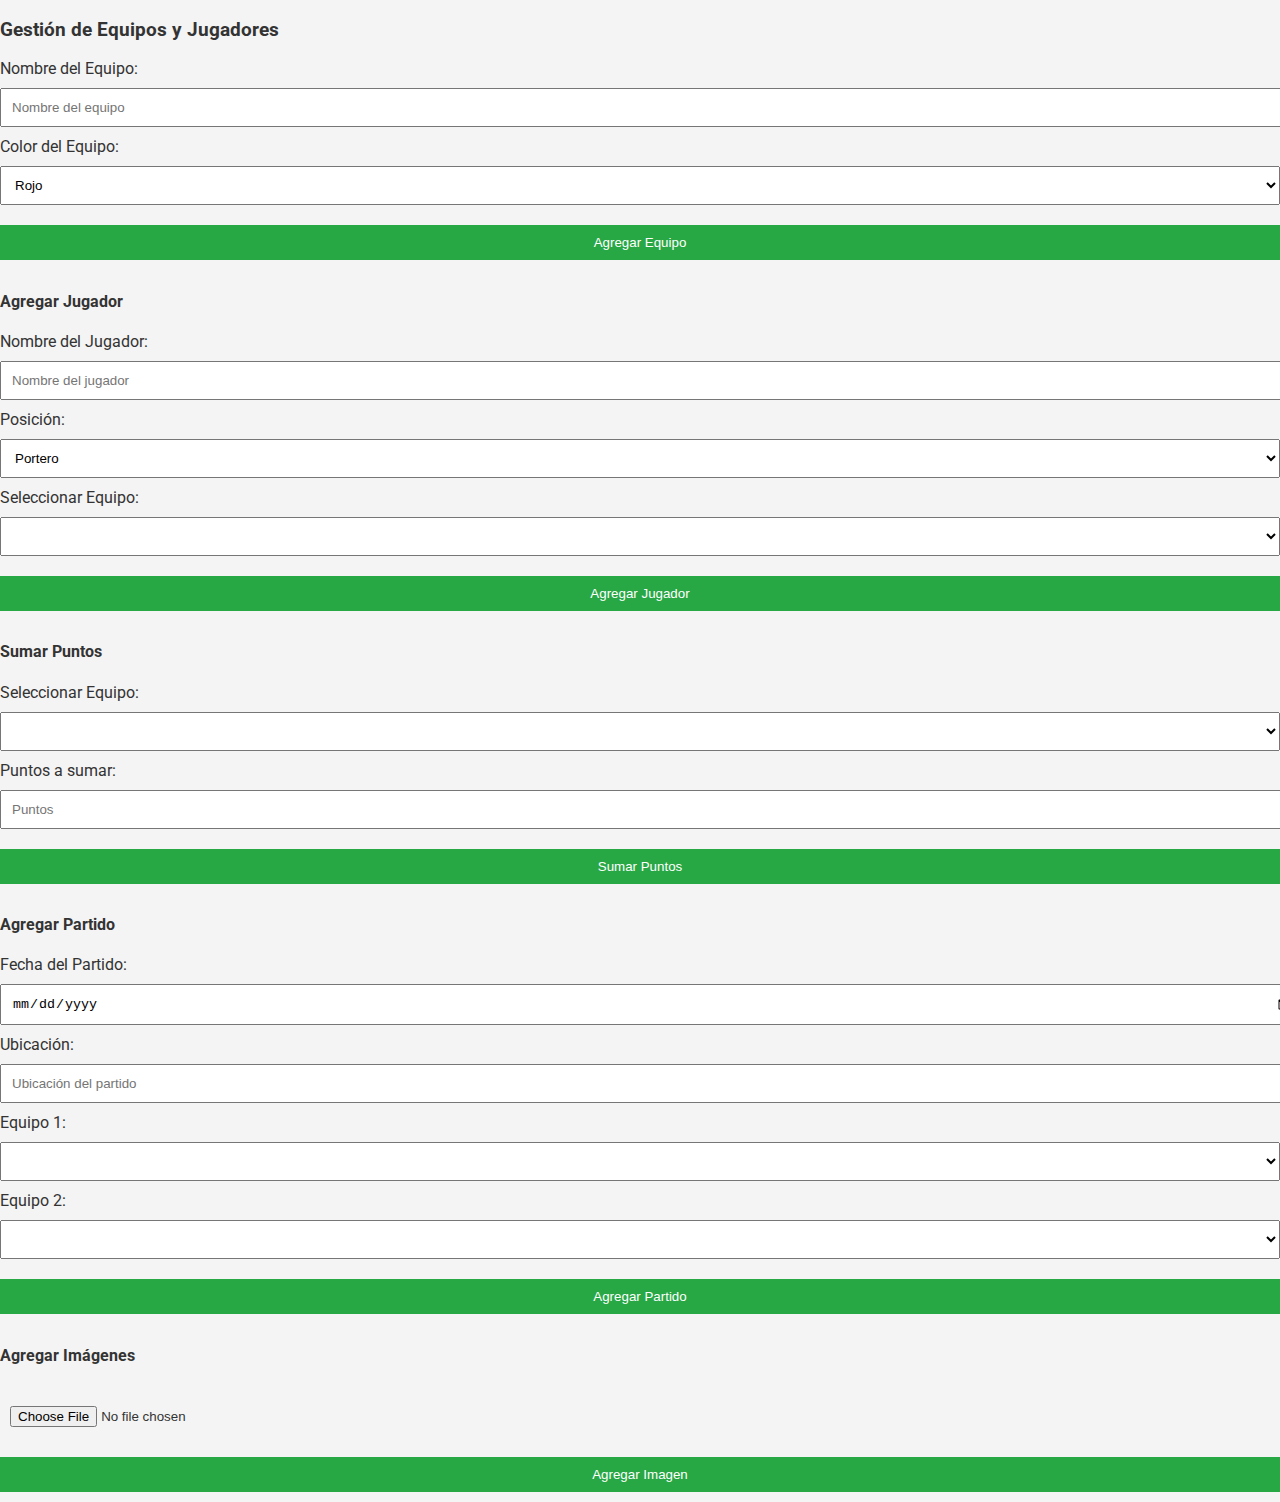
==== gestion.html @ 2941fc6e "Add files via upload" ====
<!DOCTYPE html>
<html lang="es">
<head>
    <meta charset="UTF-8">
    <meta name="viewport" content="width=device-width, initial-scale=1.0">
    <link rel="stylesheet" href="styles.css">
    <link href="https://fonts.googleapis.com/css2?family=Roboto:wght@400;700&display=swap" rel="stylesheet">
    <title>Gestión de Torneo</title>
</head>
<body>

    <div id="gestion">
        <h3>Gestión de Equipos y Jugadores</h3>
        <!-- Formulario para agregar equipo -->
        <label for="teamName">Nombre del Equipo:</label>
        <input type="text" id="teamName" placeholder="Nombre del equipo">
        <label for="teamColor">Color del Equipo:</label>
        <select id="teamColor">
            <option value="#FF5733">Rojo</option>
            <option value="#28A745">Verde</option>
            <option value="#007BFF">Azul</option>
            <option value="#FFC107">Amarillo</option>
            <option value="#FF851B">Naranja</option>
        </select>
        <button class="btn" onclick="addTeam()">Agregar Equipo</button>

        <!-- Formulario para agregar jugador -->
        <h4>Agregar Jugador</h4>
        <label for="playerName">Nombre del Jugador:</label>
        <input type="text" id="playerName" placeholder="Nombre del jugador">
        <label for="playerPosition">Posición:</label>
        <select id="playerPosition">
            <option value="portero">Portero</option>
            <option value="defensa">Defensa</option>
            <option value="medio">Medio</option>
            <option value="delantero">Delantero</option>
        </select>
        <label for="playerTeam">Seleccionar Equipo:</label>
        <select id="playerTeam"></select>
        <button class="btn" onclick="addPlayer()">Agregar Jugador</button>

        <!-- Sección para sumar puntos -->
        <h4>Sumar Puntos</h4>
        <label for="pointsTeam">Seleccionar Equipo:</label>
        <select id="pointsTeam"></select>
        <label for="pointsInput">Puntos a sumar:</label>
        <input type="number" id="pointsInput" placeholder="Puntos">
        <button class="btn" onclick="addPoints()">Sumar Puntos</button>

        <!-- Sección para agregar partidos -->
        <h4>Agregar Partido</h4>
        <label for="matchDate">Fecha del Partido:</label>
        <input type="date" id="matchDate">
        <label for="matchLocation">Ubicación:</label>
        <input type="text" id="matchLocation" placeholder="Ubicación del partido">
        <label for="teamOne">Equipo 1:</label>
        <select id="teamOne"></select>
        <label for="teamTwo">Equipo 2:</label>
        <select id="teamTwo"></select>
        <button class="btn" onclick="addMatch()">Agregar Partido</button>

        <!-- Sección para agregar imágenes -->
        <h4>Agregar Imágenes</h4>
        <input type="file" id="imageInput" accept="image/*">
        <button class="btn" onclick="addImage()">Agregar Imagen</button>
    </div>

    <script src="script.js"></script>
</body>
</html>
---- styles.css ----
body {
    font-family: 'Roboto', sans-serif;
    background-color: #f4f4f4;
    color: #333;
    margin: 0;
    padding: 0;
}

h2, h3, h4 {
    color: #333;
}

.tabs {
    display: flex;
    justify-content: space-around;
    background-color: #007BFF;
    padding: 10px;
}

.tablinks {
    background-color: #007BFF;
    color: white;
    border: none;
    padding: 10px;
    cursor: pointer;
}

.tabcontent {
    display: none;
    padding: 20px;
}

input, select, button {
    margin: 10px 0;
    padding: 10px;
    width: 100%;
}

button {
    background-color: #28A745;
    color: white;
    border: none;
    cursor: pointer;
}

button:hover {
    background-color: #218838;
}

table {
    width: 100%;
    margin-top: 20px;
    border-collapse: collapse;
}

table, th, td {
    border: 1px solid #ccc;
    padding: 10px;
}

thead {
    background-color: #f9f9f9;
}

#photoGallery img {
    width: 100px;
    margin: 10px;
}
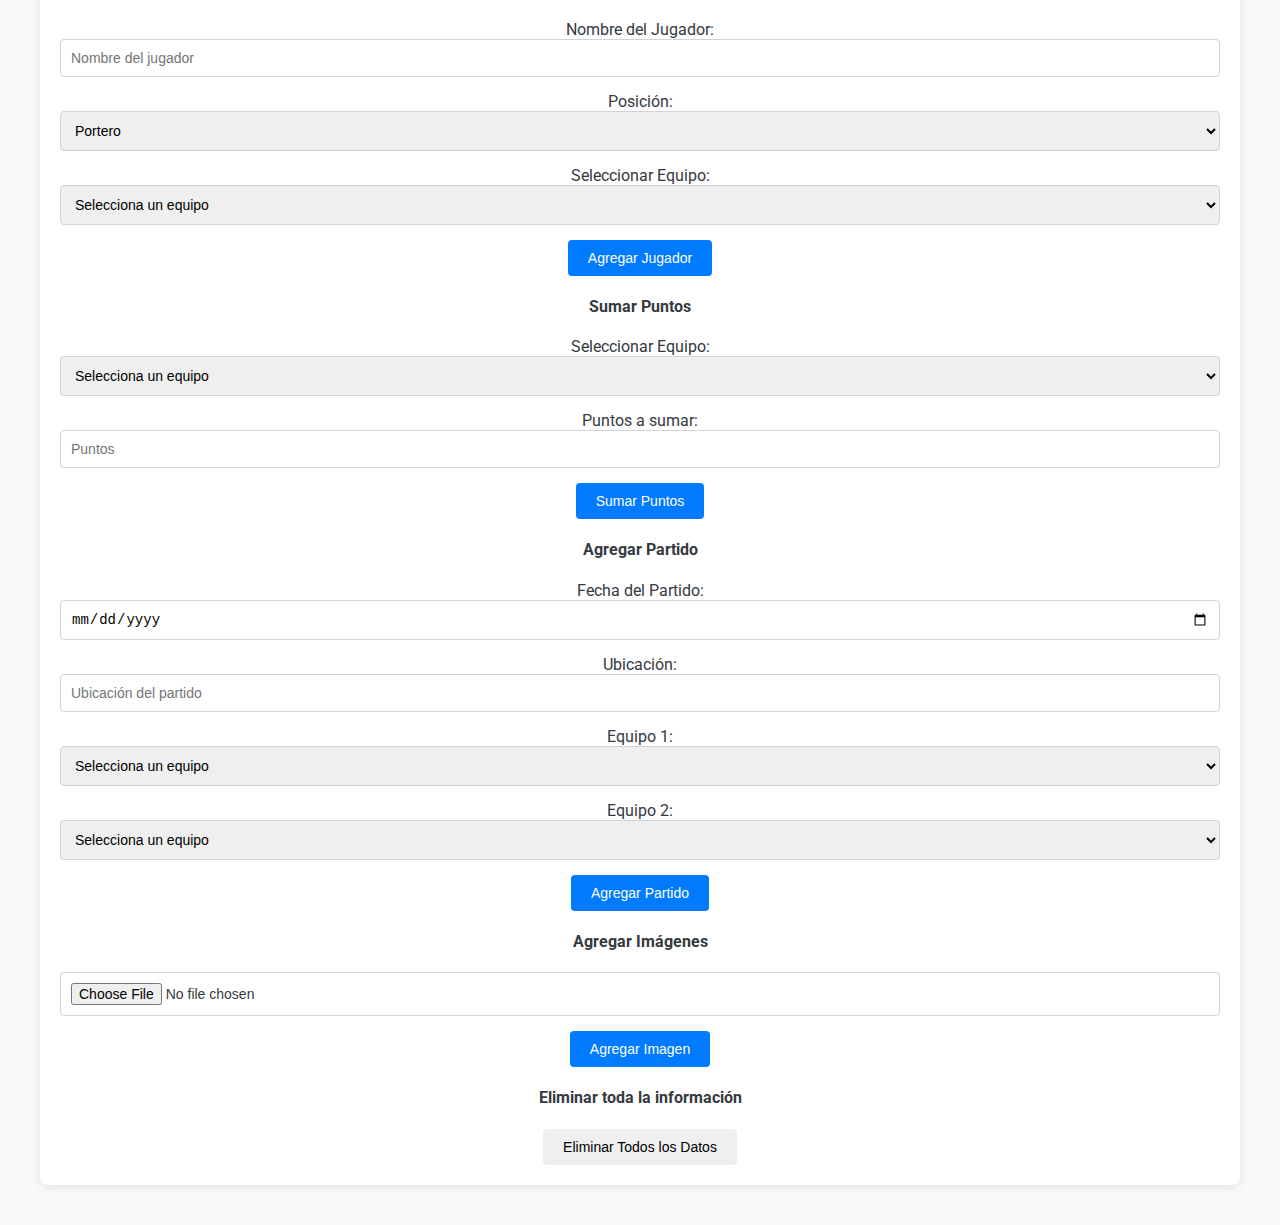
==== commit 3a0ce098: "Add files via upload" ====
--- a/gestion.html
+++ b/gestion.html
@@ -3,68 +3,222 @@
 <head>
     <meta charset="UTF-8">
     <meta name="viewport" content="width=device-width, initial-scale=1.0">
+    <meta name="description" content="Gestión de equipos y jugadores para torneo de fútbol.">
+    <meta name="keywords" content="fútbol, torneo, equipos, jugadores, puntos">
+    <meta name="author" content="Tu Nombre">
     <link rel="stylesheet" href="styles.css">
-    <link href="https://fonts.googleapis.com/css2?family=Roboto:wght@400;700&display=swap" rel="stylesheet">
+    <link href="https://fonts.googleapis.com/css2?family=Roboto:wght@400;500;700&display=swap" rel="stylesheet">
     <title>Gestión de Torneo</title>
 </head>
 <body>
-
-    <div id="gestion">
-        <h3>Gestión de Equipos y Jugadores</h3>
-        <!-- Formulario para agregar equipo -->
-        <label for="teamName">Nombre del Equipo:</label>
-        <input type="text" id="teamName" placeholder="Nombre del equipo">
-        <label for="teamColor">Color del Equipo:</label>
-        <select id="teamColor">
-            <option value="#FF5733">Rojo</option>
-            <option value="#28A745">Verde</option>
-            <option value="#007BFF">Azul</option>
-            <option value="#FFC107">Amarillo</option>
-            <option value="#FF851B">Naranja</option>
-        </select>
-        <button class="btn" onclick="addTeam()">Agregar Equipo</button>
-
-        <!-- Formulario para agregar jugador -->
-        <h4>Agregar Jugador</h4>
-        <label for="playerName">Nombre del Jugador:</label>
-        <input type="text" id="playerName" placeholder="Nombre del jugador">
-        <label for="playerPosition">Posición:</label>
-        <select id="playerPosition">
-            <option value="portero">Portero</option>
-            <option value="defensa">Defensa</option>
-            <option value="medio">Medio</option>
-            <option value="delantero">Delantero</option>
-        </select>
-        <label for="playerTeam">Seleccionar Equipo:</label>
-        <select id="playerTeam"></select>
-        <button class="btn" onclick="addPlayer()">Agregar Jugador</button>
-
-        <!-- Sección para sumar puntos -->
-        <h4>Sumar Puntos</h4>
-        <label for="pointsTeam">Seleccionar Equipo:</label>
-        <select id="pointsTeam"></select>
-        <label for="pointsInput">Puntos a sumar:</label>
-        <input type="number" id="pointsInput" placeholder="Puntos">
-        <button class="btn" onclick="addPoints()">Sumar Puntos</button>
-
-        <!-- Sección para agregar partidos -->
-        <h4>Agregar Partido</h4>
-        <label for="matchDate">Fecha del Partido:</label>
-        <input type="date" id="matchDate">
-        <label for="matchLocation">Ubicación:</label>
-        <input type="text" id="matchLocation" placeholder="Ubicación del partido">
-        <label for="teamOne">Equipo 1:</label>
-        <select id="teamOne"></select>
-        <label for="teamTwo">Equipo 2:</label>
-        <select id="teamTwo"></select>
-        <button class="btn" onclick="addMatch()">Agregar Partido</button>
-
-        <!-- Sección para agregar imágenes -->
-        <h4>Agregar Imágenes</h4>
-        <input type="file" id="imageInput" accept="image/*">
-        <button class="btn" onclick="addImage()">Agregar Imagen</button>
+    <div class="container">
+        <div id="gestion" class="auth-box">
+            <h3>Gestión de Equipos y Jugadores</h3>
+
+            <!-- Formulario para agregar equipo -->
+            <label for="teamName">Nombre del Equipo:</label>
+            <input type="text" id="teamName" class="input-field" placeholder="Nombre del equipo">
+            <label for="teamColor">Color del Equipo:</label>
+            <select id="teamColor" class="input-field">
+                <option value="#FF5733">Rojo</option>
+                <option value="#28A745">Verde</option>
+                <option value="#007BFF">Azul</option>
+                <option value="#FFC107">Amarillo</option>
+                <option value="#FF851B">Naranja</option>
+            </select>
+            <button class="btn btn-primary" onclick="addTeam()">Agregar Equipo</button>
+
+            <!-- Formulario para agregar jugador -->
+            <h4>Agregar Jugador</h4>
+            <label for="playerName">Nombre del Jugador:</label>
+            <input type="text" id="playerName" class="input-field" placeholder="Nombre del jugador">
+            <label for="playerPosition">Posición:</label>
+            <select id="playerPosition" class="input-field">
+                <option value="portero">Portero</option>
+                <option value="defensa">Defensa</option>
+                <option value="medio">Medio</option>
+                <option value="delantero">Delantero</option>
+            </select>
+            <label for="playerTeam">Seleccionar Equipo:</label>
+            <select id="playerTeam" class="input-field"></select>
+            <button class="btn btn-primary" onclick="addPlayer()">Agregar Jugador</button>
+
+            <!-- Sección para sumar puntos -->
+            <h4>Sumar Puntos</h4>
+            <label for="pointsTeam">Seleccionar Equipo:</label>
+            <select id="pointsTeam" class="input-field"></select>
+            <label for="pointsInput">Puntos a sumar:</label>
+            <input type="number" id="pointsInput" class="input-field" placeholder="Puntos">
+            <button class="btn btn-primary" onclick="addPoints()">Sumar Puntos</button>
+
+            <!-- Sección para agregar partidos -->
+            <h4>Agregar Partido</h4>
+            <label for="matchDate">Fecha del Partido:</label>
+            <input type="date" id="matchDate" class="input-field">
+            <label for="matchLocation">Ubicación:</label>
+            <input type="text" id="matchLocation" class="input-field" placeholder="Ubicación del partido">
+            <label for="teamOne">Equipo 1:</label>
+            <select id="teamOne" class="input-field"></select>
+            <label for="teamTwo">Equipo 2:</label>
+            <select id="teamTwo" class="input-field"></select>
+            <button class="btn btn-primary" onclick="addMatch()">Agregar Partido</button>
+
+            <!-- Sección para agregar imágenes -->
+            <h4>Agregar Imágenes</h4>
+            <input type="file" id="imageInput" class="input-field" accept="image/*">
+            <button class="btn btn-primary" onclick="addImage()">Agregar Imagen</button>
+
+            <!-- Botón para eliminar localStorage -->
+            <h4>Eliminar toda la información</h4>
+            <button class="btn btn-danger" onclick="clearLocalStorage()">Eliminar Todos los Datos</button>
+        </div>
     </div>
 
-    <script src="script.js"></script>
+    <script>
+        // Variables globales para almacenamiento en localStorage
+        let teams = JSON.parse(localStorage.getItem('teams')) || [];
+        let players = JSON.parse(localStorage.getItem('players')) || [];
+        let matches = JSON.parse(localStorage.getItem('matches')) || [];
+        let photos = JSON.parse(localStorage.getItem('photos')) || [];
+
+        // Función para agregar un equipo
+        function addTeam() {
+            const teamName = document.getElementById('teamName').value.trim();
+            const teamColor = document.getElementById('teamColor').value;
+
+            if (!teamName) {
+                alert("Por favor, ingresa un nombre de equipo.");
+                return;
+            }
+
+            // Verificar si el equipo ya existe
+            if (teams.some(team => team.name.toLowerCase() === teamName.toLowerCase())) {
+                alert("El equipo ya está registrado.");
+                return;
+            }
+
+            // Agregar equipo a la lista
+            teams.push({ name: teamName, color: teamColor, players: [], points: 0 });
+            localStorage.setItem('teams', JSON.stringify(teams));
+            alert(`Equipo ${teamName} agregado con éxito.`);
+            updateTeamSelects(); // Actualizar los selects con el equipo agregado
+        }
+
+        // Función para agregar un jugador
+        function addPlayer() {
+            const playerName = document.getElementById('playerName').value.trim();
+            const playerPosition = document.getElementById('playerPosition').value;
+            const playerTeam = document.getElementById('playerTeam').value;
+
+            if (!playerName || !playerTeam) {
+                alert("Por favor, ingresa un nombre de jugador y selecciona un equipo.");
+                return;
+            }
+
+            // Agregar jugador a la lista
+            players.push({ name: playerName, position: playerPosition, team: playerTeam });
+            localStorage.setItem('players', JSON.stringify(players));
+            alert(`Jugador ${playerName} agregado al equipo ${playerTeam}.`);
+
+            // Agregar jugador al equipo correspondiente
+            const team = teams.find(t => t.name === playerTeam);
+            if (team) {
+                team.players.push(playerName);
+                localStorage.setItem('teams', JSON.stringify(teams));
+            }
+        }
+
+        // Función para sumar puntos a un equipo
+        function addPoints() {
+            const teamName = document.getElementById('pointsTeam').value;
+            const pointsInput = document.getElementById('pointsInput').value;
+            const points = parseInt(pointsInput, 10);
+
+            if (!teamName || isNaN(points) || points <= 0) {
+                alert("Selecciona un equipo e ingresa un valor válido de puntos.");
+                return;
+            }
+
+            // Encontrar el equipo y sumar los puntos
+            const team = teams.find(t => t.name === teamName);
+            if (team) {
+                team.points += points;
+                localStorage.setItem('teams', JSON.stringify(teams));
+                alert(`Se sumaron ${points} puntos al equipo ${teamName}.`);
+            }
+        }
+
+        // Función para actualizar los selects con los equipos disponibles
+        function updateTeamSelects() {
+            const teamSelects = document.querySelectorAll('#playerTeam, #pointsTeam, #teamOne, #teamTwo');
+            teamSelects.forEach(select => {
+                select.innerHTML = '<option value="">Selecciona un equipo</option>';
+                teams.forEach(team => {
+                    const option = document.createElement('option');
+                    option.value = team.name;
+                    option.textContent = team.name;
+                    select.appendChild(option);
+                });
+            });
+        }
+
+        // Función para agregar un partido y guardarlo en localStorage
+        function addMatch() {
+            const matchDate = document.getElementById('matchDate').value;
+            const matchLocation = document.getElementById('matchLocation').value.trim();
+            const teamOne = document.getElementById('teamOne').value;
+            const teamTwo = document.getElementById('teamTwo').value;
+
+            if (!matchDate || !matchLocation || !teamOne || !teamTwo || teamOne === teamTwo) {
+                alert("Por favor, completa toda la información del partido y selecciona equipos diferentes.");
+                return;
+            }
+
+            const match = {
+                date: matchDate,
+                location: matchLocation,
+                teamOne: teamOne,
+                teamTwo: teamTwo
+            };
+
+            matches.push(match);
+            localStorage.setItem('matches', JSON.stringify(matches));
+            alert(`Partido entre ${teamOne} y ${teamTwo} agregado para la fecha ${matchDate} en ${matchLocation}.`);
+        }
+
+        // Función para agregar una imagen
+        function addImage() {
+            const imageInput = document.getElementById('imageInput').files[0];
+            if (imageInput) {
+                const reader = new FileReader();
+                reader.onloadend = function() {
+                    const base64String = reader.result;
+                    photos.push(base64String);
+                    localStorage.setItem('photos', JSON.stringify(photos));
+                    alert("Imagen agregada con éxito.");
+                };
+                reader.readAsDataURL(imageInput);
+            } else {
+                alert("Selecciona una imagen.");
+            }
+        }
+
+        // Función para eliminar todo el localStorage
+        function clearLocalStorage() {
+            if (confirm("¿Estás seguro de que deseas eliminar toda la información almacenada? Esta acción no se puede deshacer.")) {
+                localStorage.clear();
+                alert("Toda la información ha sido eliminada.");
+                // Restablecer las listas
+                teams = [];
+                players = [];
+                matches = [];
+                photos = [];
+                updateTeamSelects(); // Actualizar los selects para que no haya equipos seleccionables
+            }
+        }
+
+        // Cargar equipos en los selects cuando se cargue la página
+        document.addEventListener('DOMContentLoaded', updateTeamSelects);
+    </script>
 </body>
 </html>
--- a/styles.css
+++ b/styles.css
@@ -1,68 +1,165 @@
 body {
     font-family: 'Roboto', sans-serif;
-    background-color: #f4f4f4;
-    color: #333;
+    background-color: #f8f9fa;
+    color: #343a40;
     margin: 0;
     padding: 0;
+    display: flex;
+    justify-content: center;
+    align-items: center;
+    height: 100vh;
 }
 
-h2, h3, h4 {
-    color: #333;
+.container {
+    max-width: 1200px;
+    width: 100%;
+    padding: 20px;
+}
+
+.auth-box {
+    background-color: white;
+    padding: 20px;
+    border-radius: 8px;
+    box-shadow: 0 2px 10px rgba(0, 0, 0, 0.1);
+    margin-bottom: 20px;
+    text-align: center;
+}
+
+h2, h3 {
+    font-weight: 500;
+    margin-bottom: 20px;
+}
+
+.error-message {
+    color: red;
+    font-size: 12px;
+}
+
+.input-field {
+    padding: 10px;
+    border: 1px solid #ced4da;
+    border-radius: 4px;
+    width: 100%;
+    box-sizing: border-box;
+    margin-bottom: 15px;
+    font-size: 14px;
+}
+
+.btn {
+    padding: 10px 20px;
+    border: none;
+    border-radius: 4px;
+    cursor: pointer;
+    font-size: 14px;
+    transition: background-color 0.3s ease;
+}
+
+.btn-primary {
+    background-color: #007bff;
+    color: white;
+}
+
+.btn-primary:hover {
+    background-color: #0056b3;
+}
+
+.btn-secondary {
+    background-color: #6c757d;
+    color: white;
+}
+
+.btn-secondary:hover {
+    background-color: #5a6268;
+}
+
+.link {
+    color: #007bff;
+    cursor: pointer;
+    text-decoration: none;
+}
+
+.link:hover {
+    text-decoration: underline;
 }
 
 .tabs {
     display: flex;
     justify-content: space-around;
-    background-color: #007BFF;
+    background-color: #007bff;
     padding: 10px;
+    border-radius: 8px;
+    margin-bottom: 20px;
 }
 
 .tablinks {
-    background-color: #007BFF;
+    background-color: #007bff;
     color: white;
     border: none;
     padding: 10px;
     cursor: pointer;
+    transition: background-color 0.3s ease;
+}
+
+.tablinks.active {
+    background-color: #0056b3;
 }
 
 .tabcontent {
     display: none;
     padding: 20px;
-}
-
-input, select, button {
-    margin: 10px 0;
-    padding: 10px;
-    width: 100%;
-}
-
-button {
-    background-color: #28A745;
-    color: white;
-    border: none;
-    cursor: pointer;
-}
-
-button:hover {
-    background-color: #218838;
+    background-color: white;
+    border-radius: 8px;
+    box-shadow: 0 2px 10px rgba(0, 0, 0, 0.1);
 }
 
 table {
     width: 100%;
-    margin-top: 20px;
     border-collapse: collapse;
+    margin-bottom: 20px;
 }
 
 table, th, td {
-    border: 1px solid #ccc;
+    border: 1px solid #ced4da;
     padding: 10px;
+    text-align: left;
 }
 
 thead {
-    background-color: #f9f9f9;
+    background-color: #e9ecef;
 }
 
-#photoGallery img {
+table tr:hover {
+    background-color: #f1f1f1;
+}
+
+.photo-gallery {
+    display: flex;
+    flex-wrap: wrap;
+    gap: 10px;
+}
+
+.photo-gallery img {
     width: 100px;
-    margin: 10px;
+    height: auto;
+    border-radius: 8px;
+    box-shadow: 0 2px 8px rgba(0, 0, 0, 0.1);
 }
+
+@media (max-width: 768px) {
+    .tabs {
+        flex-direction: column;
+        align-items: center;
+    }
+
+    input, select, button {
+        width: 100%;
+    }
+
+    table, th, td {
+        font-size: 14px;
+    }
+
+    .tabcontent {
+        padding: 15px;
+    }
+}
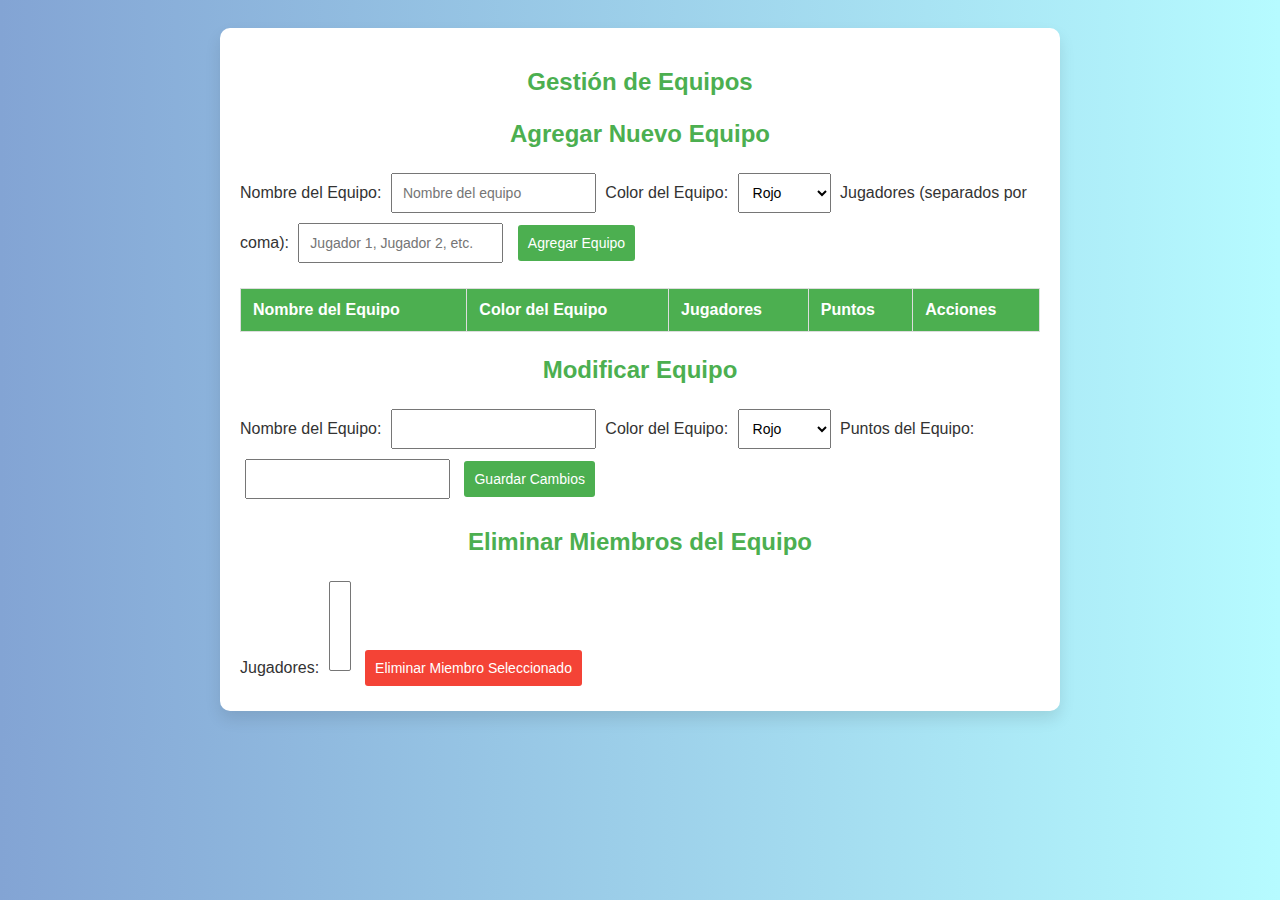
==== commit e6d89ca7: "Add files via upload" ====
--- a/gestion.html
+++ b/gestion.html
@@ -3,222 +3,343 @@
 <head>
     <meta charset="UTF-8">
     <meta name="viewport" content="width=device-width, initial-scale=1.0">
-    <meta name="description" content="Gestión de equipos y jugadores para torneo de fútbol.">
-    <meta name="keywords" content="fútbol, torneo, equipos, jugadores, puntos">
-    <meta name="author" content="Tu Nombre">
-    <link rel="stylesheet" href="styles.css">
-    <link href="https://fonts.googleapis.com/css2?family=Roboto:wght@400;500;700&display=swap" rel="stylesheet">
-    <title>Gestión de Torneo</title>
+    <title>Gestión de Equipos</title>
+    <style>
+        body {
+            font-family: 'Arial', sans-serif;
+            background: linear-gradient(to right, #83a4d4, #b6fbff);
+            padding: 20px;
+            color: #333;
+        }
+
+        .container {
+            max-width: 800px;
+            margin: 0 auto;
+            background-color: #fff;
+            padding: 20px;
+            border-radius: 10px;
+            box-shadow: 0 8px 16px rgba(0, 0, 0, 0.1);
+        }
+
+        h2, h3 {
+            text-align: center;
+            color: #4CAF50;
+            font-size: 24px;
+            margin-bottom: 20px;
+        }
+
+        table {
+            width: 100%;
+            border-collapse: collapse;
+            margin-top: 20px;
+        }
+
+        table, th, td {
+            border: 1px solid #ddd;
+        }
+
+        th, td {
+            padding: 12px;
+            text-align: left;
+        }
+
+        th {
+            background-color: #4CAF50;
+            color: white;
+        }
+
+        td {
+            background-color: #f9f9f9;
+        }
+
+        .color-box {
+            display: inline-block;
+            width: 25px;
+            height: 25px;
+            border-radius: 50%;
+        }
+
+        button, select, input[type="text"], input[type="number"] {
+            padding: 10px;
+            margin: 5px;
+            font-size: 14px;
+        }
+
+        button {
+            background-color: #4CAF50;
+            color: white;
+            border: none;
+            border-radius: 3px;
+            cursor: pointer;
+        }
+
+        button:hover {
+            background-color: #388E3C;
+        }
+
+        button.delete {
+            background-color: #f44336;
+        }
+
+        button.delete:hover {
+            background-color: #d32f2f;
+        }
+
+        .form-group {
+            margin-top: 20px;
+        }
+    </style>
 </head>
 <body>
+
     <div class="container">
-        <div id="gestion" class="auth-box">
-            <h3>Gestión de Equipos y Jugadores</h3>
-
-            <!-- Formulario para agregar equipo -->
-            <label for="teamName">Nombre del Equipo:</label>
-            <input type="text" id="teamName" class="input-field" placeholder="Nombre del equipo">
-            <label for="teamColor">Color del Equipo:</label>
-            <select id="teamColor" class="input-field">
-                <option value="#FF5733">Rojo</option>
-                <option value="#28A745">Verde</option>
-                <option value="#007BFF">Azul</option>
-                <option value="#FFC107">Amarillo</option>
-                <option value="#FF851B">Naranja</option>
+        <h2>Gestión de Equipos</h2>
+
+        <!-- Formulario para agregar nuevos equipos -->
+        <div class="form-group">
+            <h3>Agregar Nuevo Equipo</h3>
+            <label for="newTeamName">Nombre del Equipo:</label>
+            <input type="text" id="newTeamName" placeholder="Nombre del equipo" required>
+
+            <label for="newTeamColor">Color del Equipo:</label>
+            <select id="newTeamColor" required>
+                <option value="#FF0000" style="color:#FF0000;">Rojo</option>
+                <option value="#0000FF" style="color:#0000FF;">Azul</option>
+                <option value="#00FF00" style="color:#00FF00;">Verde</option>
+                <option value="#FFFF00" style="color:#FFFF00;">Amarillo</option>
+                <option value="#FFA500" style="color:#FFA500;">Naranja</option>
+                <option value="#800080" style="color:#800080;">Morado</option>
+                <option value="#000000" style="color:#000000;">Negro</option>
+                <option value="#FFFFFF" style="color:#FFFFFF; background-color: #000;">Blanco</option>
             </select>
-            <button class="btn btn-primary" onclick="addTeam()">Agregar Equipo</button>
-
-            <!-- Formulario para agregar jugador -->
-            <h4>Agregar Jugador</h4>
-            <label for="playerName">Nombre del Jugador:</label>
-            <input type="text" id="playerName" class="input-field" placeholder="Nombre del jugador">
-            <label for="playerPosition">Posición:</label>
-            <select id="playerPosition" class="input-field">
-                <option value="portero">Portero</option>
-                <option value="defensa">Defensa</option>
-                <option value="medio">Medio</option>
-                <option value="delantero">Delantero</option>
+
+            <label for="newTeamPlayers">Jugadores (separados por coma):</label>
+            <input type="text" id="newTeamPlayers" placeholder="Jugador 1, Jugador 2, etc." required>
+
+            <button id="addTeamButton">Agregar Equipo</button>
+        </div>
+
+        <!-- Tabla de equipos -->
+        <table id="teamsTable">
+            <thead>
+                <tr>
+                    <th>Nombre del Equipo</th>
+                    <th>Color del Equipo</th>
+                    <th>Jugadores</th>
+                    <th>Puntos</th>
+                    <th>Acciones</th> <!-- Columna para editar/eliminar equipos -->
+                </tr>
+            </thead>
+            <tbody>
+                <!-- Aquí se mostrarán los equipos -->
+            </tbody>
+        </table>
+
+        <!-- Formulario de edición -->
+        <div class="form-group">
+            <h3>Modificar Equipo</h3>
+            <label for="editTeamName">Nombre del Equipo:</label>
+            <input type="text" id="editTeamName" required>
+
+            <label for="editTeamColor">Color del Equipo:</label>
+            <select id="editTeamColor" required>
+                <option value="#FF0000" style="color:#FF0000;">Rojo</option>
+                <option value="#0000FF" style="color:#0000FF;">Azul</option>
+                <option value="#00FF00" style="color:#00FF00;">Verde</option>
+                <option value="#FFFF00" style="color:#FFFF00;">Amarillo</option>
+                <option value="#FFA500" style="color:#FFA500;">Naranja</option>
+                <option value="#800080" style="color:#800080;">Morado</option>
+                <option value="#000000" style="color:#000000;">Negro</option>
+                <option value="#FFFFFF" style="color:#FFFFFF; background-color: #000;">Blanco</option>
             </select>
-            <label for="playerTeam">Seleccionar Equipo:</label>
-            <select id="playerTeam" class="input-field"></select>
-            <button class="btn btn-primary" onclick="addPlayer()">Agregar Jugador</button>
-
-            <!-- Sección para sumar puntos -->
-            <h4>Sumar Puntos</h4>
-            <label for="pointsTeam">Seleccionar Equipo:</label>
-            <select id="pointsTeam" class="input-field"></select>
-            <label for="pointsInput">Puntos a sumar:</label>
-            <input type="number" id="pointsInput" class="input-field" placeholder="Puntos">
-            <button class="btn btn-primary" onclick="addPoints()">Sumar Puntos</button>
-
-            <!-- Sección para agregar partidos -->
-            <h4>Agregar Partido</h4>
-            <label for="matchDate">Fecha del Partido:</label>
-            <input type="date" id="matchDate" class="input-field">
-            <label for="matchLocation">Ubicación:</label>
-            <input type="text" id="matchLocation" class="input-field" placeholder="Ubicación del partido">
-            <label for="teamOne">Equipo 1:</label>
-            <select id="teamOne" class="input-field"></select>
-            <label for="teamTwo">Equipo 2:</label>
-            <select id="teamTwo" class="input-field"></select>
-            <button class="btn btn-primary" onclick="addMatch()">Agregar Partido</button>
-
-            <!-- Sección para agregar imágenes -->
-            <h4>Agregar Imágenes</h4>
-            <input type="file" id="imageInput" class="input-field" accept="image/*">
-            <button class="btn btn-primary" onclick="addImage()">Agregar Imagen</button>
-
-            <!-- Botón para eliminar localStorage -->
-            <h4>Eliminar toda la información</h4>
-            <button class="btn btn-danger" onclick="clearLocalStorage()">Eliminar Todos los Datos</button>
+
+            <label for="editTeamPoints">Puntos del Equipo:</label>
+            <input type="number" id="editTeamPoints" min="0" required>
+
+            <button id="saveChanges">Guardar Cambios</button>
         </div>
+
+        <!-- Botón para eliminar miembros -->
+        <div class="form-group">
+            <h3>Eliminar Miembros del Equipo</h3>
+            <label for="editTeamMembers">Jugadores:</label>
+            <select id="editTeamMembers" multiple></select>
+
+            <button id="removeMember" class="delete">Eliminar Miembro Seleccionado</button>
+        </div>
+
     </div>
 
     <script>
-        // Variables globales para almacenamiento en localStorage
+        let selectedTeamIndex = null;
         let teams = JSON.parse(localStorage.getItem('teams')) || [];
-        let players = JSON.parse(localStorage.getItem('players')) || [];
-        let matches = JSON.parse(localStorage.getItem('matches')) || [];
-        let photos = JSON.parse(localStorage.getItem('photos')) || [];
-
-        // Función para agregar un equipo
-        function addTeam() {
-            const teamName = document.getElementById('teamName').value.trim();
-            const teamColor = document.getElementById('teamColor').value;
-
-            if (!teamName) {
-                alert("Por favor, ingresa un nombre de equipo.");
+
+        // Mostrar equipos en la tabla
+        function displayTeams() {
+            const teamsTableBody = document.querySelector('#teamsTable tbody');
+            teamsTableBody.innerHTML = '';
+
+            teams.forEach(function(team, index) {
+                const row = document.createElement('tr');
+
+                // Nombre del equipo
+                const teamNameCell = document.createElement('td');
+                teamNameCell.textContent = team.teamName;
+
+                // Color del equipo
+                const teamColorCell = document.createElement('td');
+                const colorBox = document.createElement('div');
+                colorBox.className = 'color-box';
+                colorBox.style.backgroundColor = team.teamColor;
+                teamColorCell.appendChild(colorBox);
+
+                // Lista de jugadores
+                const playersCell = document.createElement('td');
+                playersCell.textContent = team.players.join(', ');
+
+                // Puntos del equipo
+                const pointsCell = document.createElement('td');
+                pointsCell.textContent = team.points || 0;
+
+                // Botón para seleccionar equipo a editar
+                const actionsCell = document.createElement('td');
+                const editButton = document.createElement('button');
+                editButton.textContent = 'Editar';
+                editButton.addEventListener('click', function() {
+                    selectTeamToEdit(index);
+                });
+
+                // Botón para eliminar equipo
+                const deleteButton = document.createElement('button');
+                deleteButton.textContent = 'Eliminar Equipo';
+                deleteButton.className = 'delete';
+                deleteButton.addEventListener('click', function() {
+                    deleteTeam(index);
+                });
+
+                actionsCell.appendChild(editButton);
+                actionsCell.appendChild(deleteButton);
+
+                // Añadir celdas a la fila
+                row.appendChild(teamNameCell);
+                row.appendChild(teamColorCell);
+                row.appendChild(playersCell);
+                row.appendChild(pointsCell);
+                row.appendChild(actionsCell);
+
+                // Añadir la fila a la tabla
+                teamsTableBody.appendChild(row);
+            });
+        }
+
+        // Seleccionar equipo para editar
+        function selectTeamToEdit(index) {
+            selectedTeamIndex = index;
+            const team = teams[index];
+
+            // Llenar los campos del formulario de edición
+            document.getElementById('editTeamName').value = team.teamName;
+            document.getElementById('editTeamColor').value = team.teamColor;
+            document.getElementById('editTeamPoints').value = team.points;
+
+            // Llenar la lista de jugadores para eliminar miembros
+            const membersSelect = document.getElementById('editTeamMembers');
+            membersSelect.innerHTML = ''; // Limpiar la lista de miembros
+            team.players.forEach(function(player) {
+                const option = document.createElement('option');
+                option.value = player;
+                option.textContent = player;
+                membersSelect.appendChild(option);
+            });
+        }
+
+        // Guardar los cambios realizados al equipo
+        document.getElementById('saveChanges').addEventListener('click', function() {
+            if (selectedTeamIndex === null) {
+                alert('Selecciona un equipo primero.');
                 return;
             }
 
-            // Verificar si el equipo ya existe
-            if (teams.some(team => team.name.toLowerCase() === teamName.toLowerCase())) {
-                alert("El equipo ya está registrado.");
+            const teamName = document.getElementById('editTeamName').value.trim();
+            const teamColor = document.getElementById('editTeamColor').value;
+            const teamPoints = parseInt(document.getElementById('editTeamPoints').value);
+
+            // Guardar los cambios
+            teams[selectedTeamIndex].teamName = teamName;
+            teams[selectedTeamIndex].teamColor = teamColor;
+            teams[selectedTeamIndex].points = teamPoints;
+
+            // Actualizar en localStorage
+            localStorage.setItem('teams', JSON.stringify(teams));
+
+            alert('Cambios guardados.');
+            displayTeams();
+        });
+
+        // Eliminar miembro del equipo seleccionado
+        document.getElementById('removeMember').addEventListener('click', function() {
+            const selectedMembers = document.getElementById('editTeamMembers').selectedOptions;
+
+            if (selectedMembers.length === 0) {
+                alert('Selecciona al menos un miembro para eliminar.');
                 return;
             }
 
-            // Agregar equipo a la lista
-            teams.push({ name: teamName, color: teamColor, players: [], points: 0 });
+            Array.from(selectedMembers).forEach(function(option) {
+                const memberName = option.value;
+                const index = teams[selectedTeamIndex].players.indexOf(memberName);
+                if (index > -1) {
+                    teams[selectedTeamIndex].players.splice(index, 1); // Eliminar miembro
+                }
+            });
+
+            // Actualizar en localStorage
             localStorage.setItem('teams', JSON.stringify(teams));
-            alert(`Equipo ${teamName} agregado con éxito.`);
-            updateTeamSelects(); // Actualizar los selects con el equipo agregado
-        }
-
-        // Función para agregar un jugador
-        function addPlayer() {
-            const playerName = document.getElementById('playerName').value.trim();
-            const playerPosition = document.getElementById('playerPosition').value;
-            const playerTeam = document.getElementById('playerTeam').value;
-
-            if (!playerName || !playerTeam) {
-                alert("Por favor, ingresa un nombre de jugador y selecciona un equipo.");
+
+            alert('Miembro(s) eliminado(s).');
+            selectTeamToEdit(selectedTeamIndex); // Actualizar la lista de miembros
+            displayTeams();
+        });
+
+        // Eliminar equipo
+        function deleteTeam(index) {
+            if (confirm('¿Estás seguro de que deseas eliminar este equipo?')) {
+                teams.splice(index, 1); // Eliminar equipo
+                localStorage.setItem('teams', JSON.stringify(teams)); // Actualizar localStorage
+                displayTeams(); // Actualizar tabla
+            }
+        }
+
+        // Agregar un nuevo equipo
+        document.getElementById('addTeamButton').addEventListener('click', function() {
+            const teamName = document.getElementById('newTeamName').value.trim();
+            const teamColor = document.getElementById('newTeamColor').value;
+            const teamPlayers = document.getElementById('newTeamPlayers').value.split(',').map(player => player.trim());
+            
+            if (teamName === '' || teamPlayers.length === 0) {
+                alert('Por favor, ingresa todos los campos para agregar un equipo.');
                 return;
             }
 
-            // Agregar jugador a la lista
-            players.push({ name: playerName, position: playerPosition, team: playerTeam });
-            localStorage.setItem('players', JSON.stringify(players));
-            alert(`Jugador ${playerName} agregado al equipo ${playerTeam}.`);
-
-            // Agregar jugador al equipo correspondiente
-            const team = teams.find(t => t.name === playerTeam);
-            if (team) {
-                team.players.push(playerName);
-                localStorage.setItem('teams', JSON.stringify(teams));
-            }
-        }
-
-        // Función para sumar puntos a un equipo
-        function addPoints() {
-            const teamName = document.getElementById('pointsTeam').value;
-            const pointsInput = document.getElementById('pointsInput').value;
-            const points = parseInt(pointsInput, 10);
-
-            if (!teamName || isNaN(points) || points <= 0) {
-                alert("Selecciona un equipo e ingresa un valor válido de puntos.");
-                return;
-            }
-
-            // Encontrar el equipo y sumar los puntos
-            const team = teams.find(t => t.name === teamName);
-            if (team) {
-                team.points += points;
-                localStorage.setItem('teams', JSON.stringify(teams));
-                alert(`Se sumaron ${points} puntos al equipo ${teamName}.`);
-            }
-        }
-
-        // Función para actualizar los selects con los equipos disponibles
-        function updateTeamSelects() {
-            const teamSelects = document.querySelectorAll('#playerTeam, #pointsTeam, #teamOne, #teamTwo');
-            teamSelects.forEach(select => {
-                select.innerHTML = '<option value="">Selecciona un equipo</option>';
-                teams.forEach(team => {
-                    const option = document.createElement('option');
-                    option.value = team.name;
-                    option.textContent = team.name;
-                    select.appendChild(option);
-                });
-            });
-        }
-
-        // Función para agregar un partido y guardarlo en localStorage
-        function addMatch() {
-            const matchDate = document.getElementById('matchDate').value;
-            const matchLocation = document.getElementById('matchLocation').value.trim();
-            const teamOne = document.getElementById('teamOne').value;
-            const teamTwo = document.getElementById('teamTwo').value;
-
-            if (!matchDate || !matchLocation || !teamOne || !teamTwo || teamOne === teamTwo) {
-                alert("Por favor, completa toda la información del partido y selecciona equipos diferentes.");
-                return;
-            }
-
-            const match = {
-                date: matchDate,
-                location: matchLocation,
-                teamOne: teamOne,
-                teamTwo: teamTwo
+            const newTeam = {
+                teamName: teamName,
+                teamColor: teamColor,
+                players: teamPlayers,
+                points: 0 // Puntos iniciales en 0
             };
 
-            matches.push(match);
-            localStorage.setItem('matches', JSON.stringify(matches));
-            alert(`Partido entre ${teamOne} y ${teamTwo} agregado para la fecha ${matchDate} en ${matchLocation}.`);
-        }
-
-        // Función para agregar una imagen
-        function addImage() {
-            const imageInput = document.getElementById('imageInput').files[0];
-            if (imageInput) {
-                const reader = new FileReader();
-                reader.onloadend = function() {
-                    const base64String = reader.result;
-                    photos.push(base64String);
-                    localStorage.setItem('photos', JSON.stringify(photos));
-                    alert("Imagen agregada con éxito.");
-                };
-                reader.readAsDataURL(imageInput);
-            } else {
-                alert("Selecciona una imagen.");
-            }
-        }
-
-        // Función para eliminar todo el localStorage
-        function clearLocalStorage() {
-            if (confirm("¿Estás seguro de que deseas eliminar toda la información almacenada? Esta acción no se puede deshacer.")) {
-                localStorage.clear();
-                alert("Toda la información ha sido eliminada.");
-                // Restablecer las listas
-                teams = [];
-                players = [];
-                matches = [];
-                photos = [];
-                updateTeamSelects(); // Actualizar los selects para que no haya equipos seleccionables
-            }
-        }
-
-        // Cargar equipos en los selects cuando se cargue la página
-        document.addEventListener('DOMContentLoaded', updateTeamSelects);
+            teams.push(newTeam); // Agregar el nuevo equipo al array
+            localStorage.setItem('teams', JSON.stringify(teams)); // Guardar en localStorage
+
+            alert(`¡Equipo ${teamName} creado con éxito!`);
+            displayTeams(); // Actualizar la tabla
+            document.getElementById('newTeamName').value = ''; // Limpiar el formulario
+            document.getElementById('newTeamPlayers').value = '';
+        });
+
+        // Mostrar los equipos al cargar la página
+        displayTeams();
     </script>
+
 </body>
 </html>
